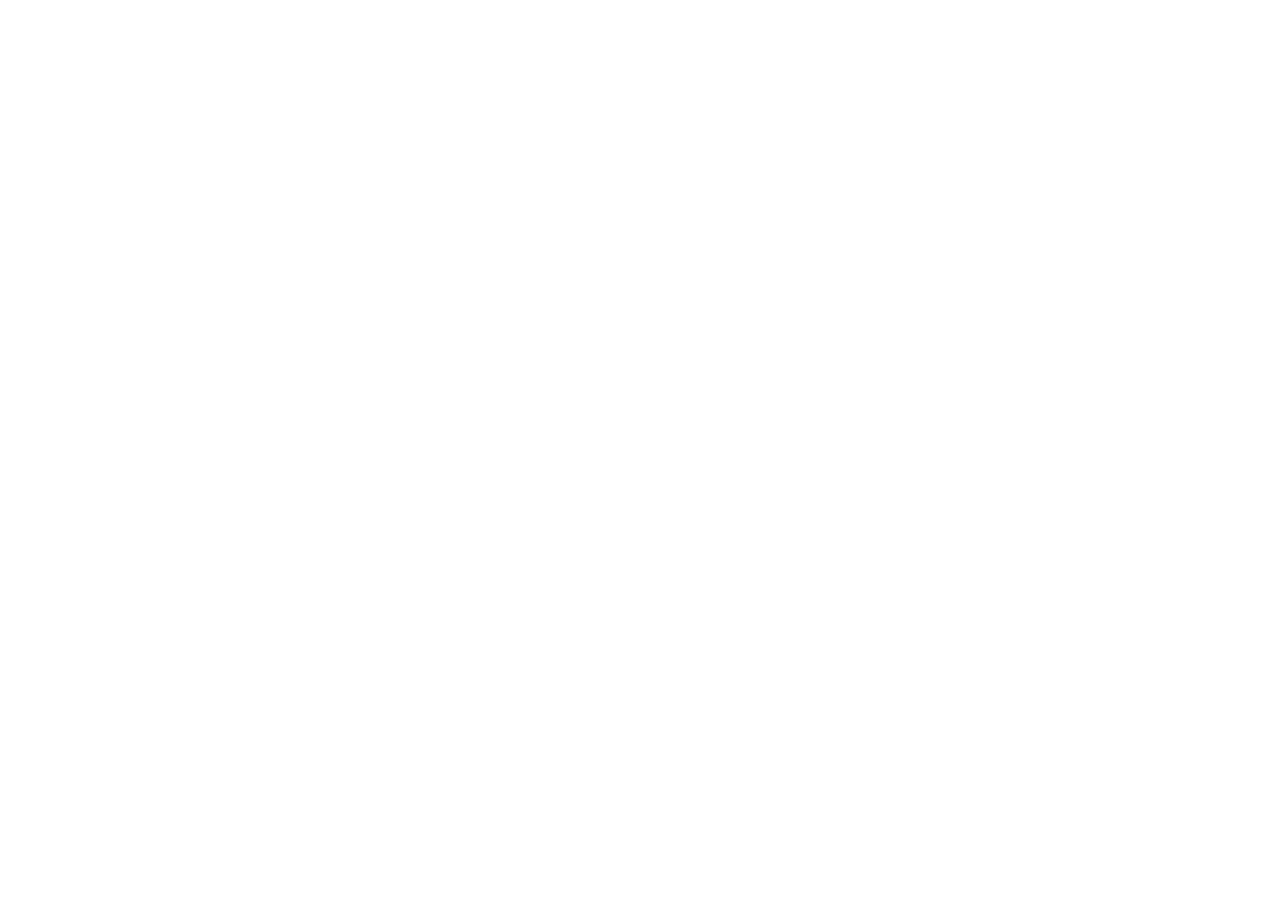
==== contato.html @ b92739ca "Primeiro commit" ====
<!DOCTYPE html>
<html lang="pt-br">
<head>
    <meta charset="UTF-8">
    <meta name="viewport" content="width=device-width, initial-scale=1.0">
    <title>Contato</title>
</head>
<body>
    
</body>
</html>
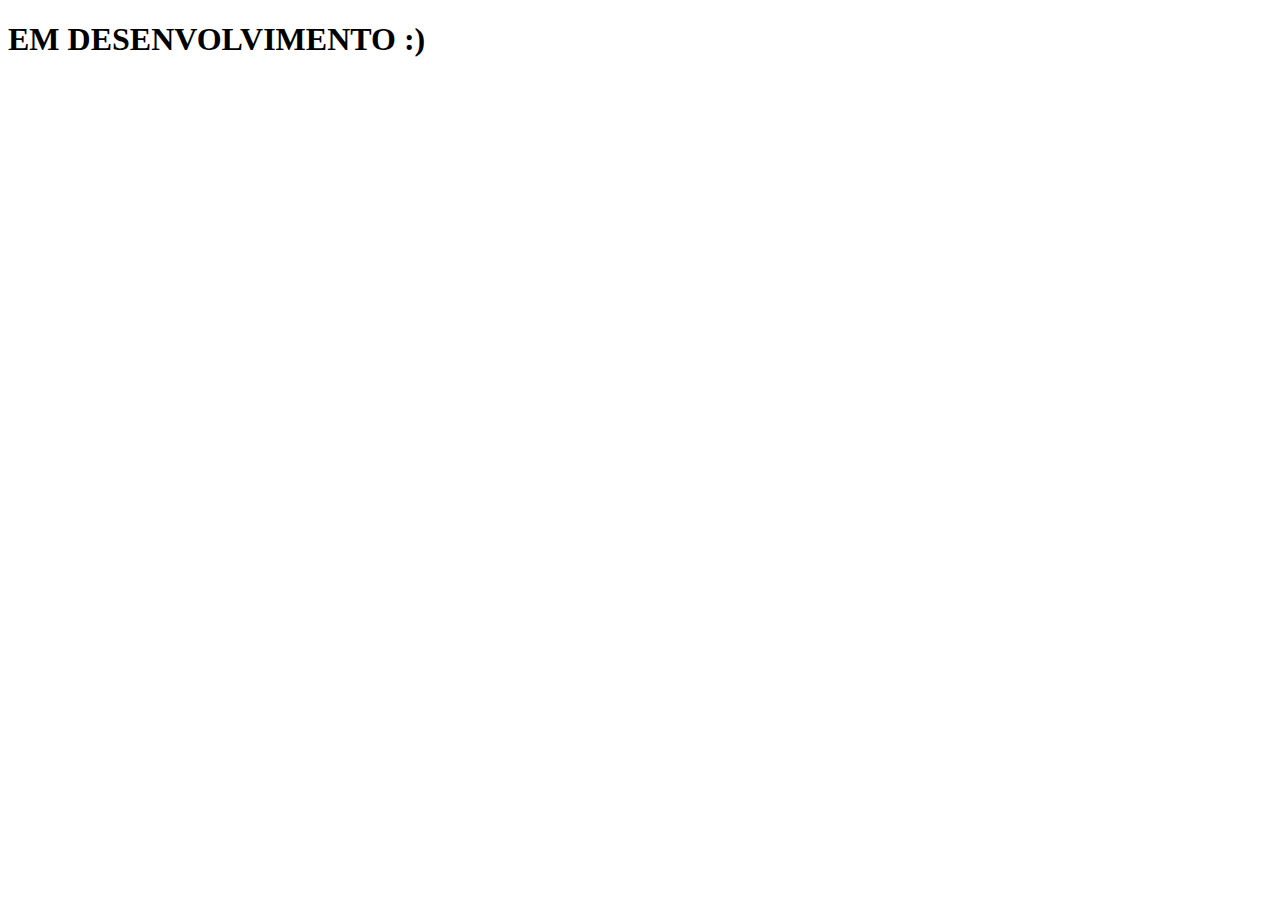
==== commit 52cc47f4: "pages" ====
--- a/contato.html
+++ b/contato.html
@@ -6,6 +6,8 @@
     <title>Contato</title>
 </head>
 <body>
-    
+    <h1>
+        EM DESENVOLVIMENTO :)
+    </h1>
 </body>
 </html>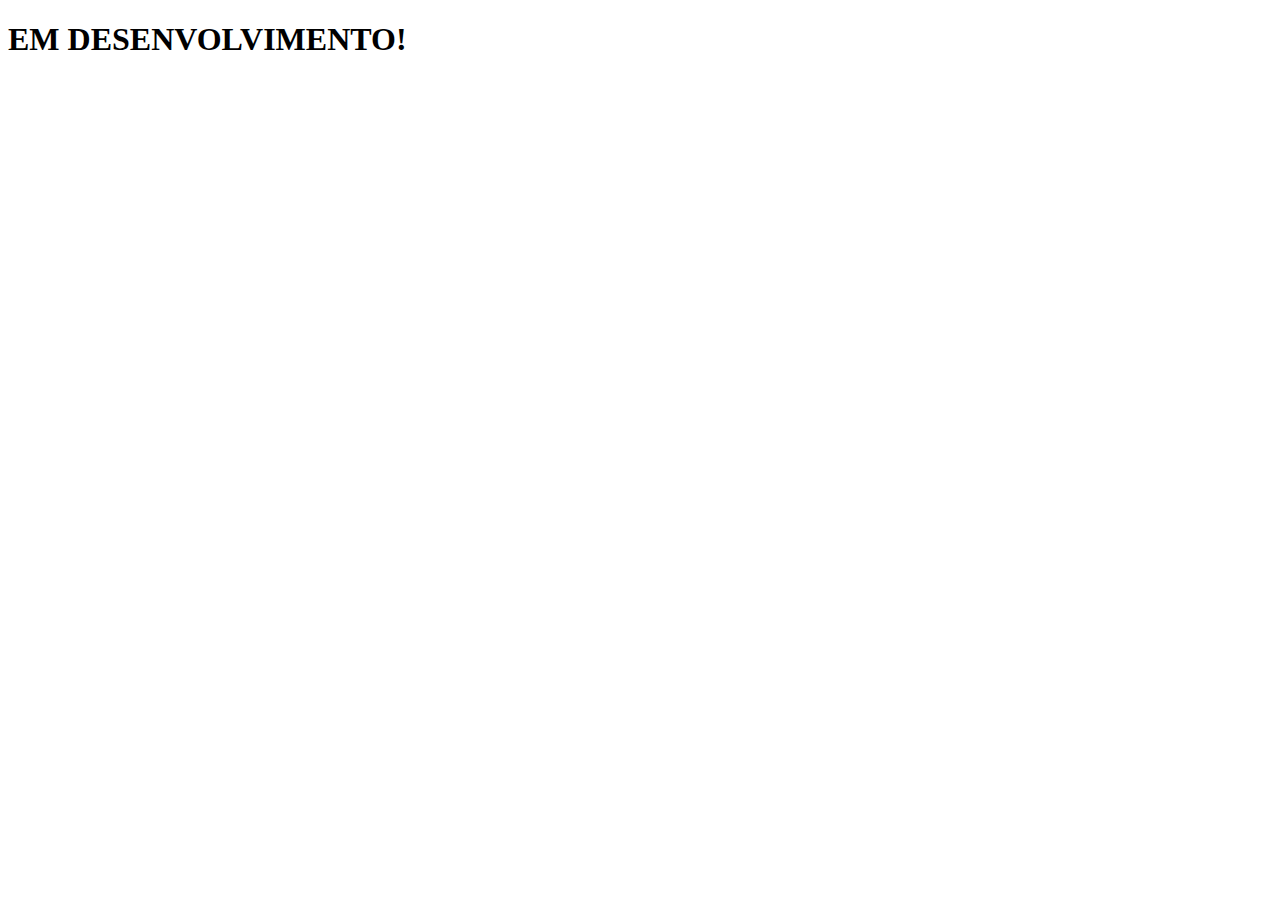
==== commit 71d6125a: "index" ====
--- a/contato.html
+++ b/contato.html
@@ -7,7 +7,7 @@
 </head>
 <body>
     <h1>
-        EM DESENVOLVIMENTO :)
+        EM DESENVOLVIMENTO!
     </h1>
 </body>
 </html>